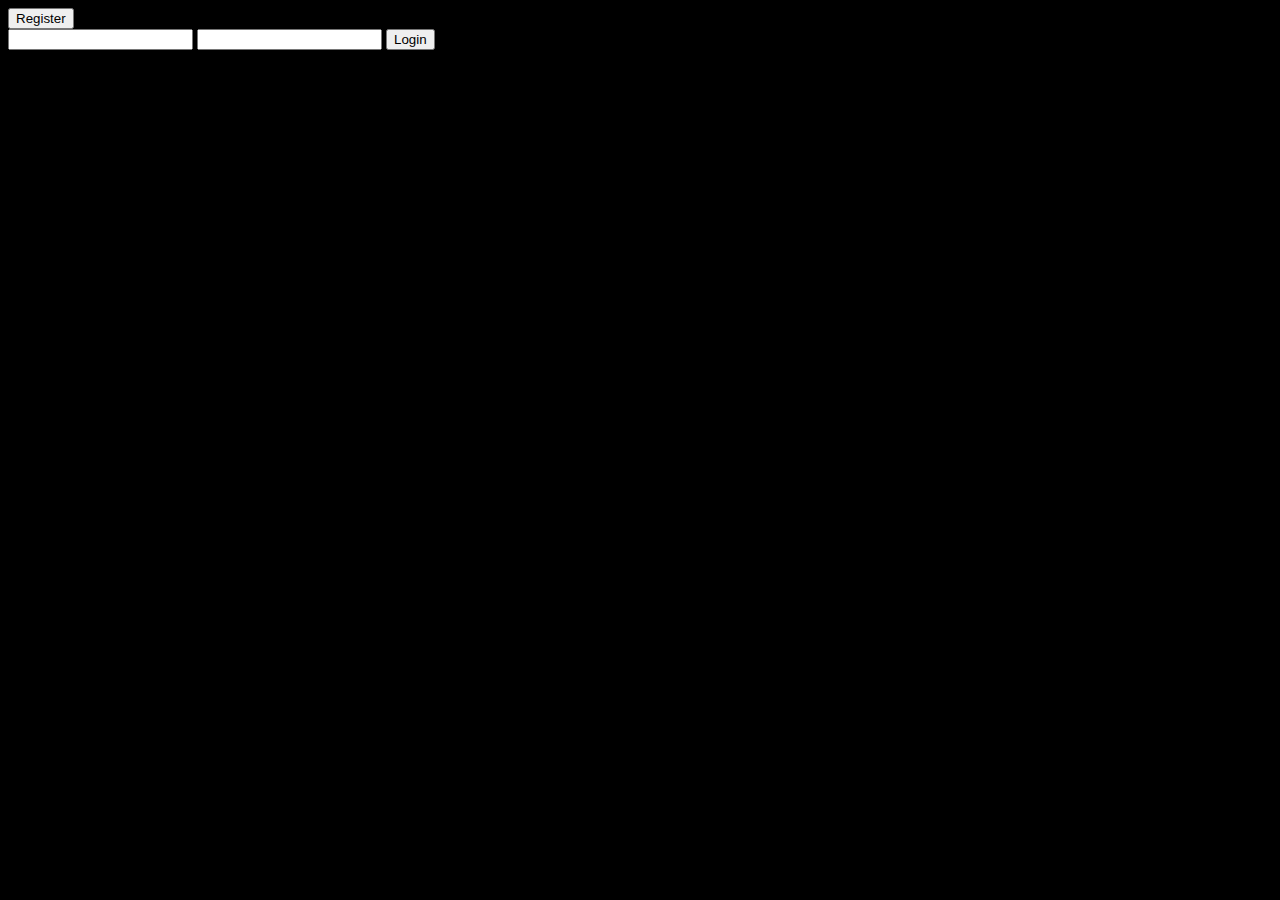
==== WebClient/index.html @ 5840596e "Mitko's JS work - the Login doesn't work properly, only the register" ====
<!DOCTYPE html>
<html>
    <head>
        <meta charset="UTF-8">
        <style>
            body {
                background-color: black;
                color: gray;
            }
        </style>
        <title>WebServices & Cloud TeamWork</title>
    </head>
    <body>
        <button class="regMe">Register</button><br />
        <form id='loginForm' class='loginForm'>
            <input type='text' name='userName' class='userName' />
            <input type='password' name='password' class='password' />
            <input type='submit' name='submitLogin' class='submitLogin' value='Login' />
        </form>

        <script src="js/libs/jquery-2.1.3.min.js"></script>
        <script src="js/libs/q.js"></script>

        <script src="js/services/requester.js"></script>
        <script src="js/services/account-persister.js"></script>
        <script src="js/controllers/account-controller.js"></script>
        <script src="js/app.js"></script>
    </body>
</html>
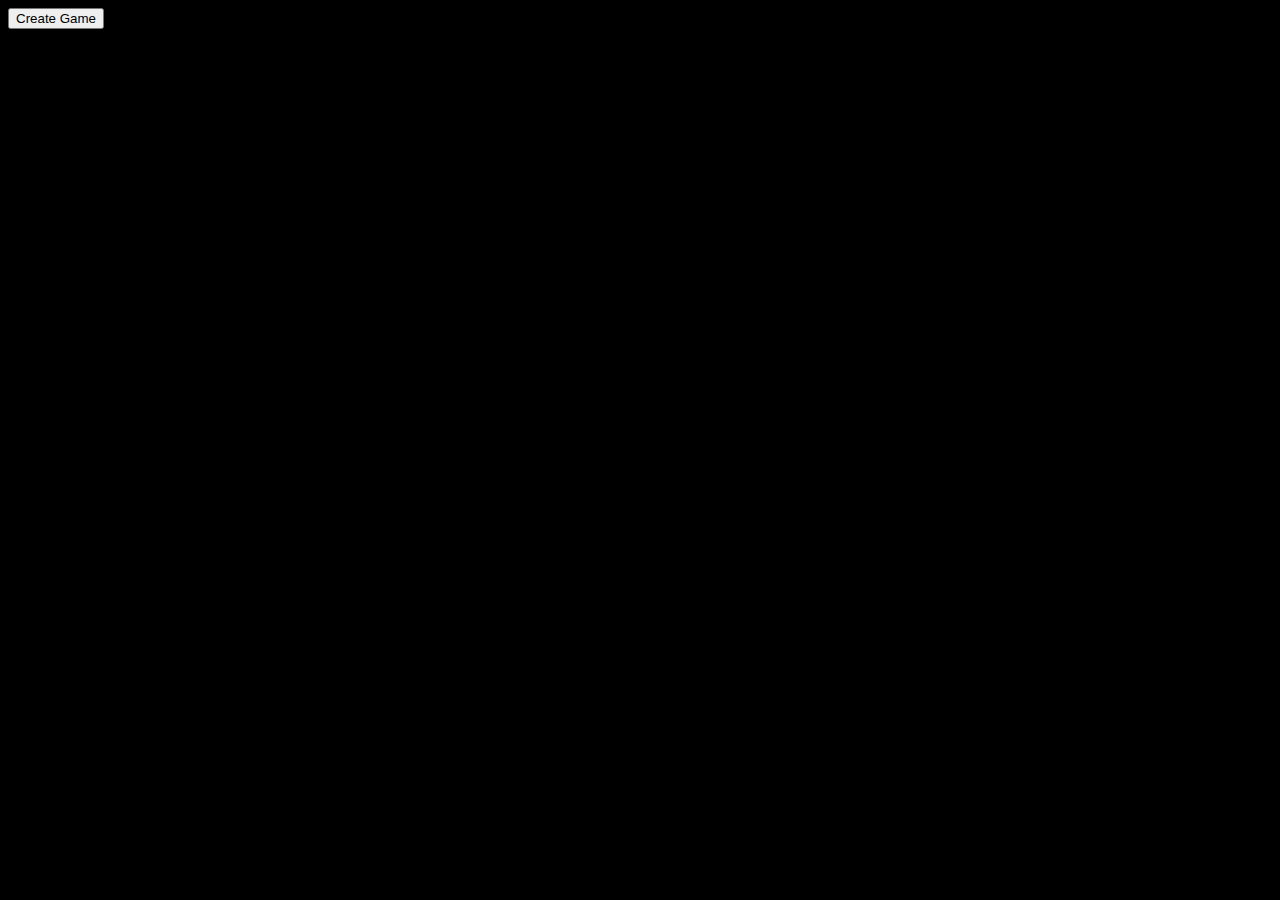
==== commit 6b41446b: "Web UI. Working Login and Register. Creating game creates OPTIONS request and doesn't work." ====
--- a/WebClient/index.html
+++ b/WebClient/index.html
@@ -11,19 +11,27 @@
         <title>WebServices & Cloud TeamWork</title>
     </head>
     <body>
-        <button class="regMe">Register</button><br />
-        <form id='loginForm' class='loginForm'>
-            <input type='text' name='userName' class='userName' />
-            <input type='password' name='password' class='password' />
-            <input type='submit' name='submitLogin' class='submitLogin' value='Login' />
-        </form>
+        <div class="auth-options"></div>
+
+        <div class="views-container"></div>
+
+        <button class="createGameButton">Create Game</button>
 
         <script src="js/libs/jquery-2.1.3.min.js"></script>
         <script src="js/libs/q.js"></script>
+        <script src="js/libs/noty-2.2.9.js"></script>
+        <script src="js/libs/sammy-0.7.6.js"></script>
 
+        <script src="js/models/notyMessages/noty.js"></script>
+        <script src="js/models/notyMessages/notySuccess.js"></script>
+        <script src="js/models/notyMessages/notyError.js"></script>
+        <script src="js/models/notyMessages/notyInfo.js"></script>
+        <script src="js/models/user.js"></script>
         <script src="js/services/requester.js"></script>
         <script src="js/services/account-persister.js"></script>
+        <script src="js/services/gameplay-persister.js"></script>
         <script src="js/controllers/account-controller.js"></script>
+        <script src="js/controllers/gameplay-controller.js"></script>
         <script src="js/app.js"></script>
     </body>
 </html>
